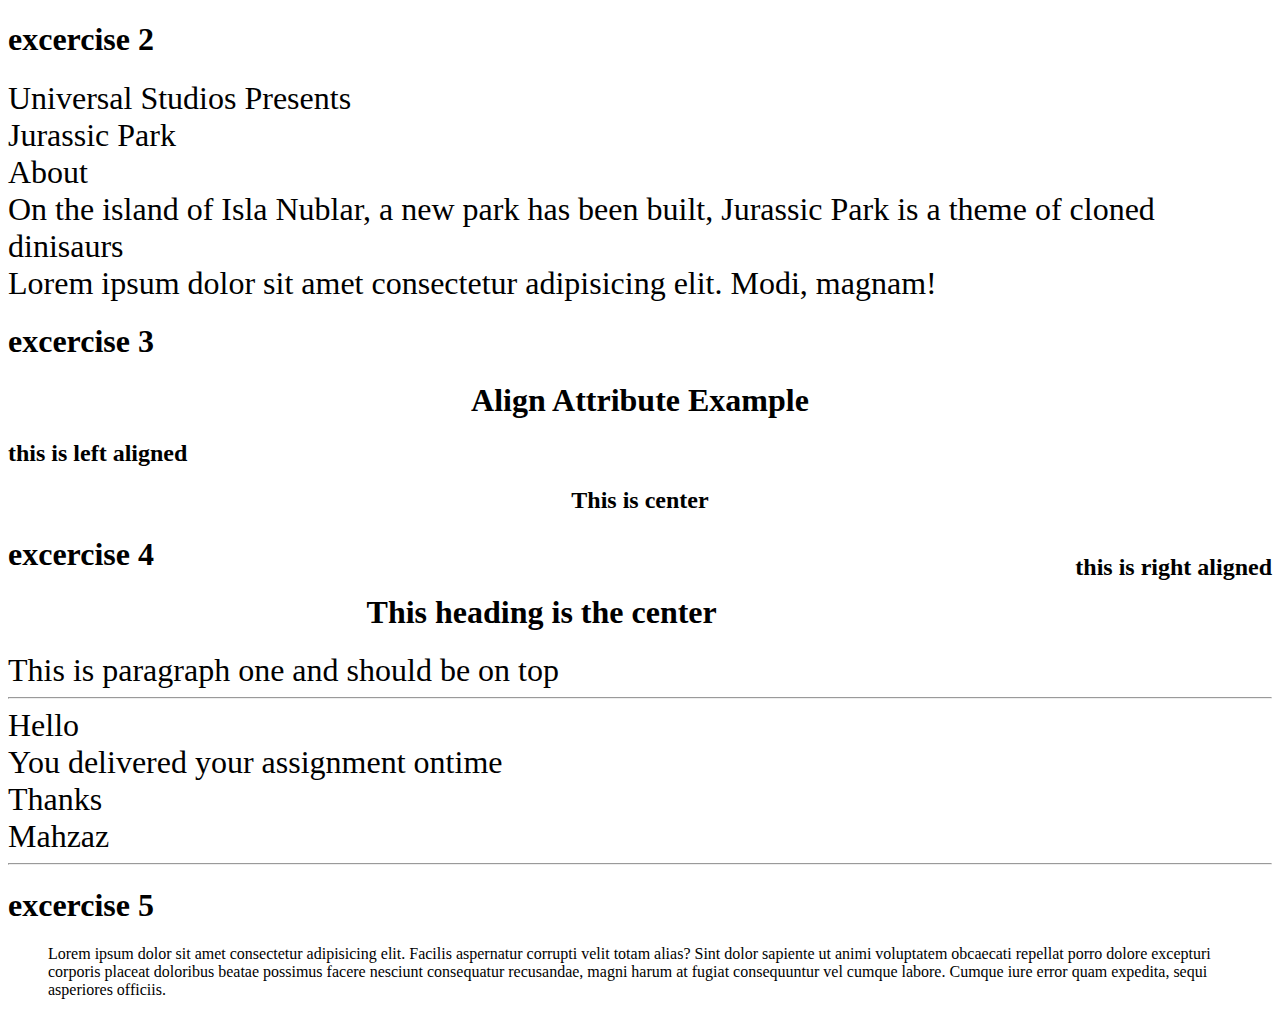
==== Lesson1/html/index.html @ 26eeb8f6 "first lesson web basic" ====
<!DOCTYPE html>
<html lang="en">
<head>
    <meta charset="UTF-8">
    <meta name="viewport" content="width=device-width, initial-scale=1.0">
    <title>Document</title>
    <link rel="icon" type="image/x-icon" href="../img/women.png">
    <link rel="stylesheet" href="../css/style.css">
</head>
<body>
    <h1>excercise 2</h1>
    <p>Universal Studios Presents</p>
    <p>Jurassic Park</p>
    <p>About</p>
    <p>On the island of Isla Nublar, a new park has been built, Jurassic Park is a theme of cloned dinisaurs</p>
    <p>Lorem ipsum dolor sit amet consectetur adipisicing elit. Modi, magnam!</p>
    
    <h1>excercise 3</h1>
    <center><h1>Align Attribute Example</h1></center>
    <h2>this is left aligned</h2>
    <center><h2>This is center</h2></center>
    <h2 style="float: right;">this is right aligned</h2>

    <h1>excercise 4</h1>
    <h1 style="text-align: center;">This heading is the center</h1>
    <p>This is paragraph one and should be on top</p>
    <hr>
    <p>Hello</p>
    <p>You delivered your assignment ontime</p>
    <p>Thanks</p>
    <p>Mahzaz</p>
    <hr>

    <h1>excercise 5</h1>
    <blockquote>Lorem ipsum dolor sit amet consectetur adipisicing elit. Facilis aspernatur corrupti velit totam alias? Sint dolor sapiente ut animi voluptatem obcaecati repellat porro dolore excepturi corporis placeat doloribus beatae possimus facere nesciunt consequatur recusandae, magni harum at fugiat consequuntur vel cumque labore. Cumque iure error quam expedita, sequi asperiores officiis.</blockquote>
</body>
</html>
---- Lesson1/css/style.css ----
p {
    font-size: 2rem;

    margin-left: auto;
    margin-right: auto;
    margin-top: auto;
    margin-bottom: auto;
}
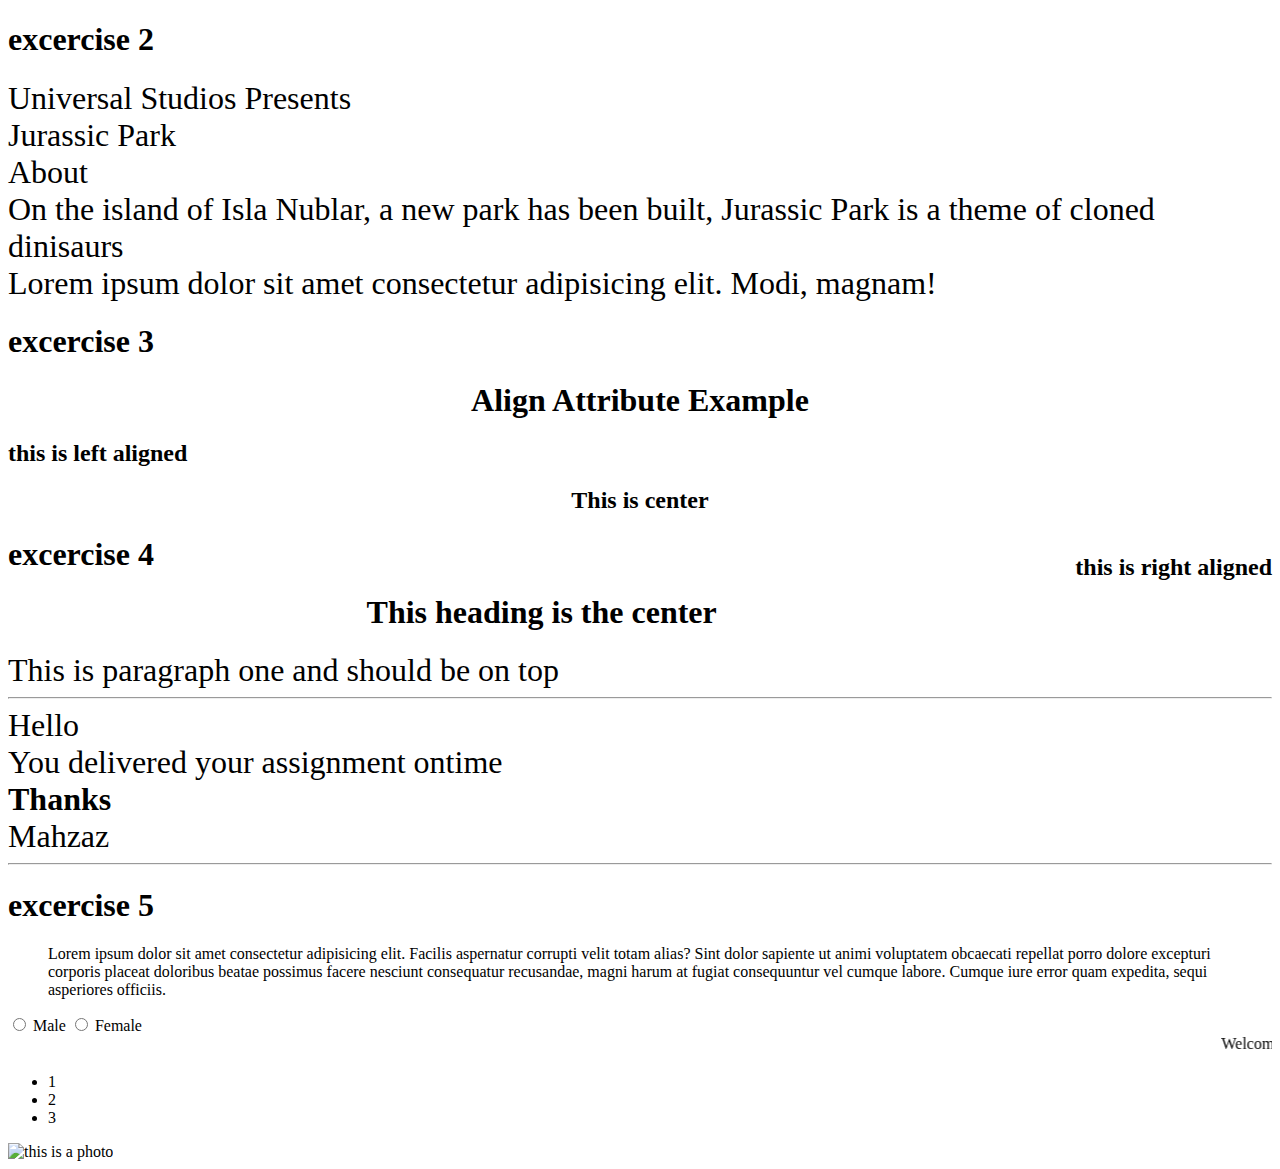
==== commit b4fbb239: "updated" ====
--- a/Lesson1/html/index.html
+++ b/Lesson1/html/index.html
@@ -1,37 +1,64 @@
 <!DOCTYPE html>
 <html lang="en">
-<head>
-    <meta charset="UTF-8">
-    <meta name="viewport" content="width=device-width, initial-scale=1.0">
+  <head>
+    <meta charset="UTF-8" />
+    <meta name="viewport" content="width=device-width, initial-scale=1.0" />
     <title>Document</title>
-    <link rel="icon" type="image/x-icon" href="../img/women.png">
-    <link rel="stylesheet" href="../css/style.css">
-</head>
-<body>
+    <link rel="icon" type="image/x-icon" href="../img/women.png" />
+    <link rel="stylesheet" href="../css/style.css" />
+  </head>
+  <body>
     <h1>excercise 2</h1>
     <p>Universal Studios Presents</p>
     <p>Jurassic Park</p>
     <p>About</p>
-    <p>On the island of Isla Nublar, a new park has been built, Jurassic Park is a theme of cloned dinisaurs</p>
-    <p>Lorem ipsum dolor sit amet consectetur adipisicing elit. Modi, magnam!</p>
-    
+    <p>
+      On the island of Isla Nublar, a new park has been built, Jurassic Park is
+      a theme of cloned dinisaurs
+    </p>
+    <p>
+      Lorem ipsum dolor sit amet consectetur adipisicing elit. Modi, magnam!
+    </p>
+
     <h1>excercise 3</h1>
     <center><h1>Align Attribute Example</h1></center>
     <h2>this is left aligned</h2>
     <center><h2>This is center</h2></center>
-    <h2 style="float: right;">this is right aligned</h2>
+    <h2 style="float: right">this is right aligned</h2>
 
     <h1>excercise 4</h1>
-    <h1 style="text-align: center;">This heading is the center</h1>
+    <h1 style="text-align: center">This heading is the center</h1>
     <p>This is paragraph one and should be on top</p>
-    <hr>
+    <hr />
     <p>Hello</p>
     <p>You delivered your assignment ontime</p>
-    <p>Thanks</p>
+    <p><b>Thanks</b></p>
     <p>Mahzaz</p>
-    <hr>
+    <hr />
 
     <h1>excercise 5</h1>
-    <blockquote>Lorem ipsum dolor sit amet consectetur adipisicing elit. Facilis aspernatur corrupti velit totam alias? Sint dolor sapiente ut animi voluptatem obcaecati repellat porro dolore excepturi corporis placeat doloribus beatae possimus facere nesciunt consequatur recusandae, magni harum at fugiat consequuntur vel cumque labore. Cumque iure error quam expedita, sequi asperiores officiis.</blockquote>
-</body>
-</html>+    <blockquote>
+      Lorem ipsum dolor sit amet consectetur adipisicing elit. Facilis
+      aspernatur corrupti velit totam alias? Sint dolor sapiente ut animi
+      voluptatem obcaecati repellat porro dolore excepturi corporis placeat
+      doloribus beatae possimus facere nesciunt consequatur recusandae, magni
+      harum at fugiat consequuntur vel cumque labore. Cumque iure error quam
+      expedita, sequi asperiores officiis.
+    </blockquote>
+    <input type="radio" name="gr1" /> Male
+    <input type="radio" name="gr1" /> Female
+    <marquee> Welcome</marquee>
+
+    <ul>
+      <li>1</li>
+      <li>2</li>
+      <li>3</li>
+    </ul>
+
+    <img
+      src="https://img.freepik.com/free-photo/erawan-waterfall-autumn-thailand-beautiful-waterfall-with-emerald-pool-nature_335224-777.jpg?w=2000"
+      alt="this is a photo"
+    />
+
+  </body>
+</html>
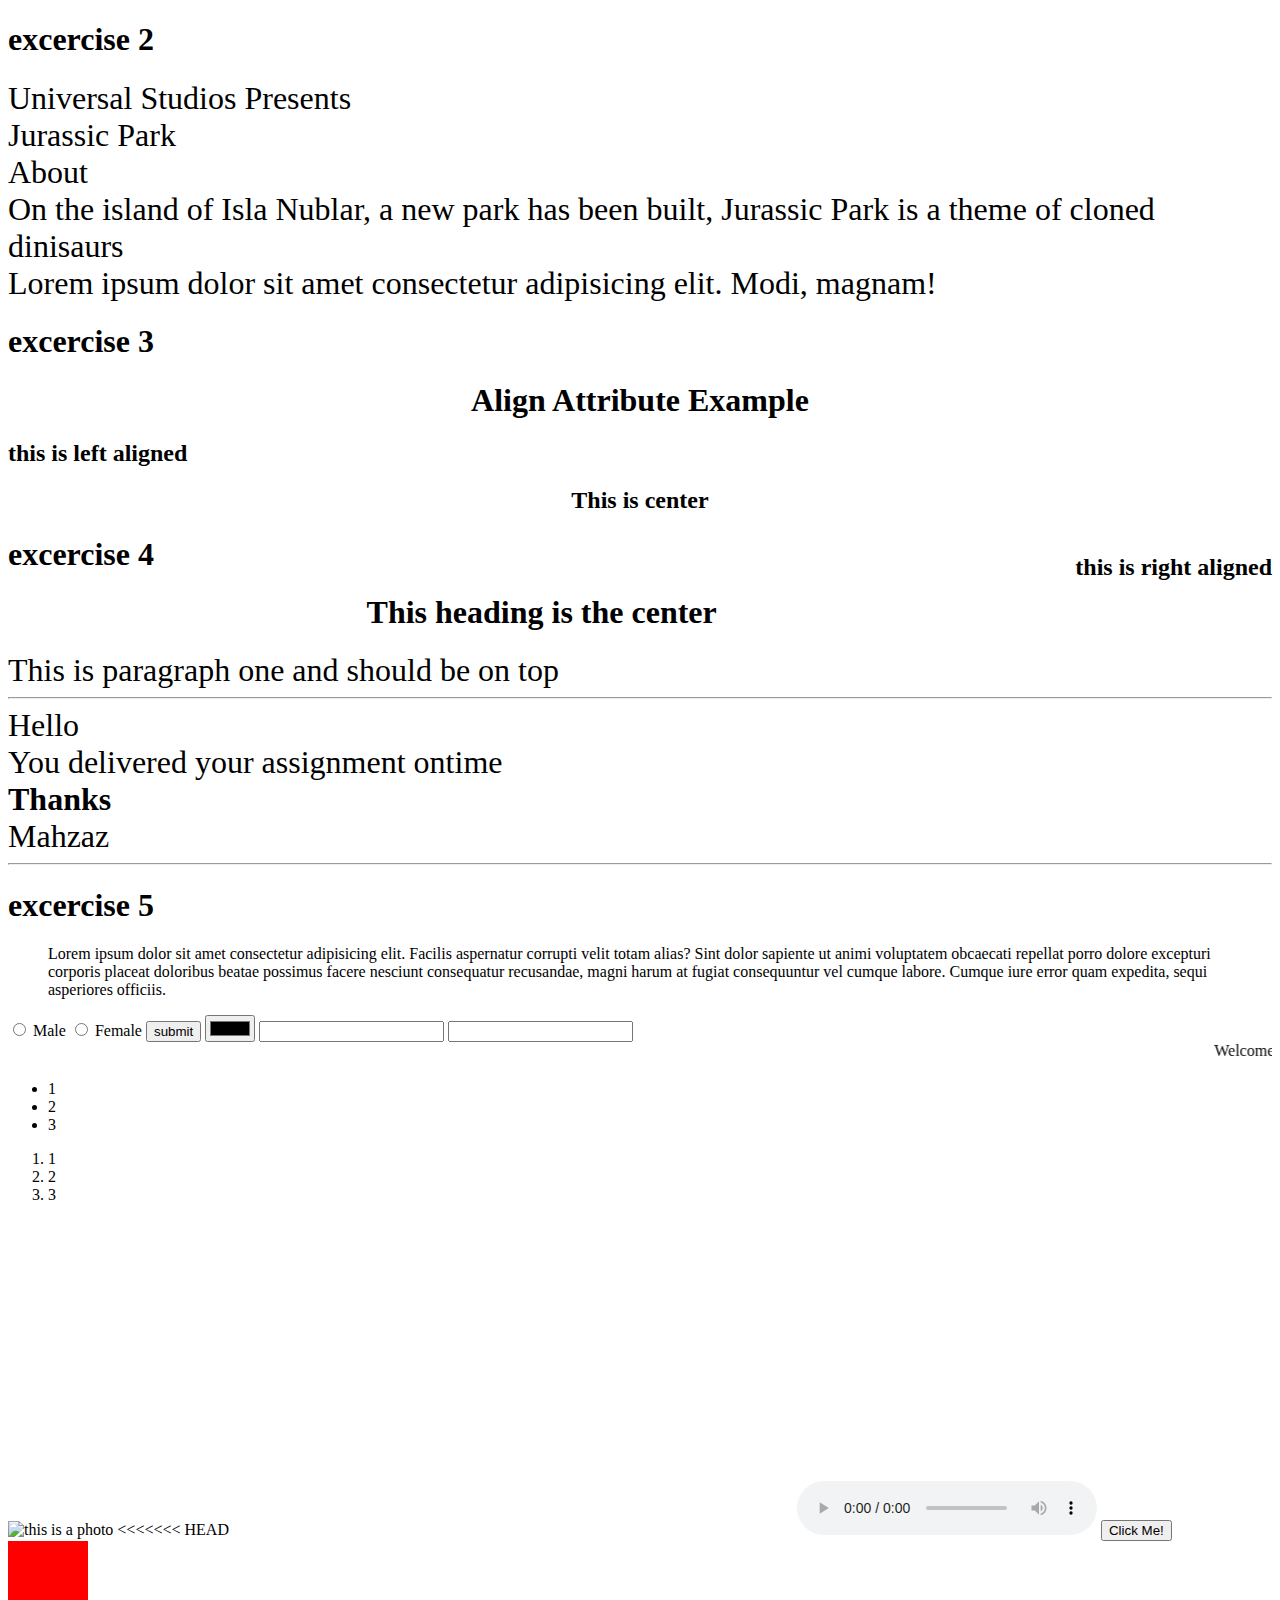
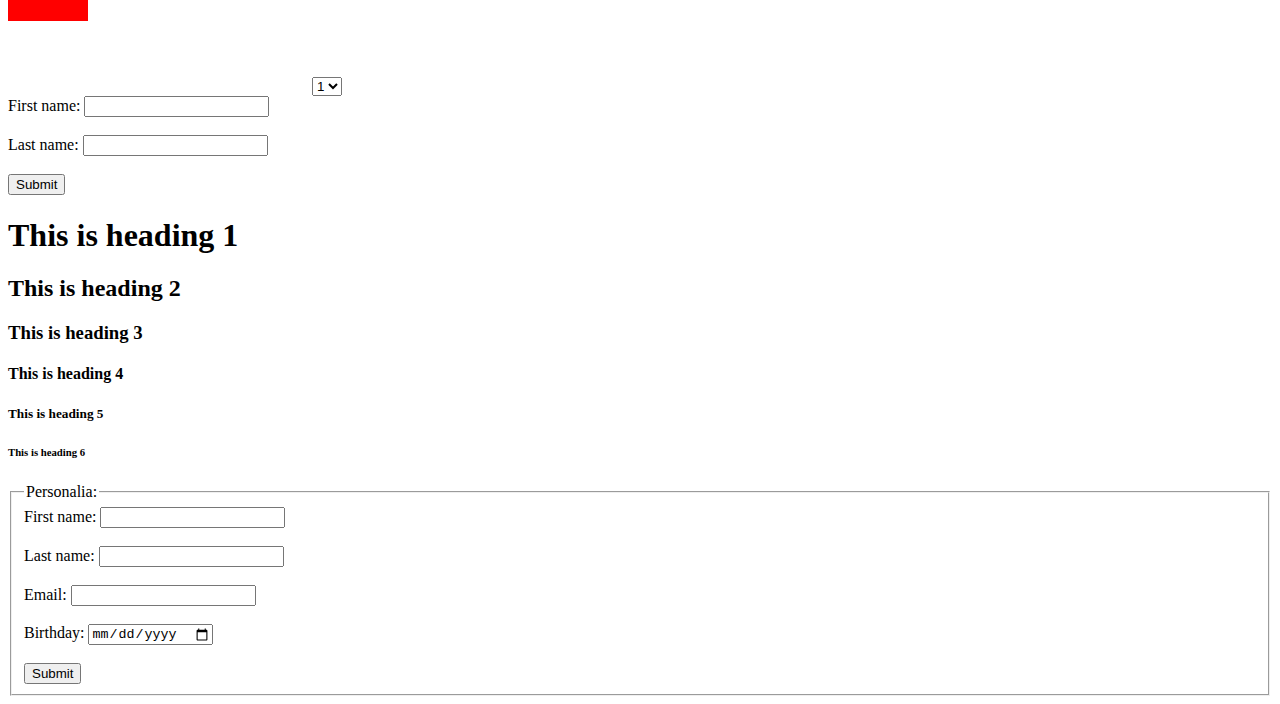
==== commit a8b03da2: "updated" ====
--- a/Lesson1/html/index.html
+++ b/Lesson1/html/index.html
@@ -47,6 +47,10 @@
     </blockquote>
     <input type="radio" name="gr1" /> Male
     <input type="radio" name="gr1" /> Female
+    <input type="button" value="submit" />
+    <input type="color" name="" id="" />
+    <input type="text" />
+    <input type="password" name="" id="" />
     <marquee> Welcome</marquee>
 
     <ul>
@@ -55,10 +59,80 @@
       <li>3</li>
     </ul>
 
+    <ol>
+      <li>1</li>
+      <li>2</li>
+      <li>3</li>
+    </ol>
     <img
       src="https://img.freepik.com/free-photo/erawan-waterfall-autumn-thailand-beautiful-waterfall-with-emerald-pool-nature_335224-777.jpg?w=2000"
       alt="this is a photo"
     />
 
+    <<<<<<< HEAD
+    <iframe
+      width="560"
+      height="315"
+      src="https://www.youtube.com/embed/VQtopOUQExw"
+      title="YouTube video player"
+      frameborder="0"
+      allow="accelerometer; autoplay; clipboard-write; encrypted-media; gyroscope; picture-in-picture; web-share"
+      allowfullscreen
+    ></iframe>
+
+    <audio controls>
+      <source src="horse.ogg" type="audio/ogg" />
+      <source src="horse.mp3" type="audio/mpeg" />
+      Your browser does not support the audio tag.
+    </audio>
+
+    <button type="button">Click Me!</button>
+
+    <canvas id="myCanvas">
+      Your browser does not support the canvas tag.
+    </canvas>
+
+    <script>
+      let canvas = document.getElementById("myCanvas");
+      let ctx = canvas.getContext("2d");
+      ctx.fillStyle = "#FF0000";
+      ctx.fillRect(0, 0, 80, 80);
+    </script>
+
+    <select>
+      <option value="1">1</option>
+      <option value="2">2</option>
+      <option value="3">3</option>
+    </select>
+
+    <form action="/action_page.php" method="get">
+      <label for="fname">First name:</label>
+      <input type="text" id="fname" name="fname" /><br /><br />
+      <label for="lname">Last name:</label>
+      <input type="text" id="lname" name="lname" /><br /><br />
+      <input type="submit" value="Submit" />
+    </form>
+
+    <h1>This is heading 1</h1>
+    <h2>This is heading 2</h2>
+    <h3>This is heading 3</h3>
+    <h4>This is heading 4</h4>
+    <h5>This is heading 5</h5>
+    <h6>This is heading 6</h6>
+
+    <form action="/action_page.php">
+      <fieldset>
+        <legend>Personalia:</legend>
+        <label for="fname">First name:</label>
+        <input type="text" id="fname" name="fname" /><br /><br />
+        <label for="lname">Last name:</label>
+        <input type="text" id="lname" name="lname" /><br /><br />
+        <label for="email">Email:</label>
+        <input type="email" id="email" name="email" /><br /><br />
+        <label for="birthday">Birthday:</label>
+        <input type="date" id="birthday" name="birthday" /><br /><br />
+        <input type="submit" value="Submit" />
+      </fieldset>
+    </form>
   </body>
 </html>
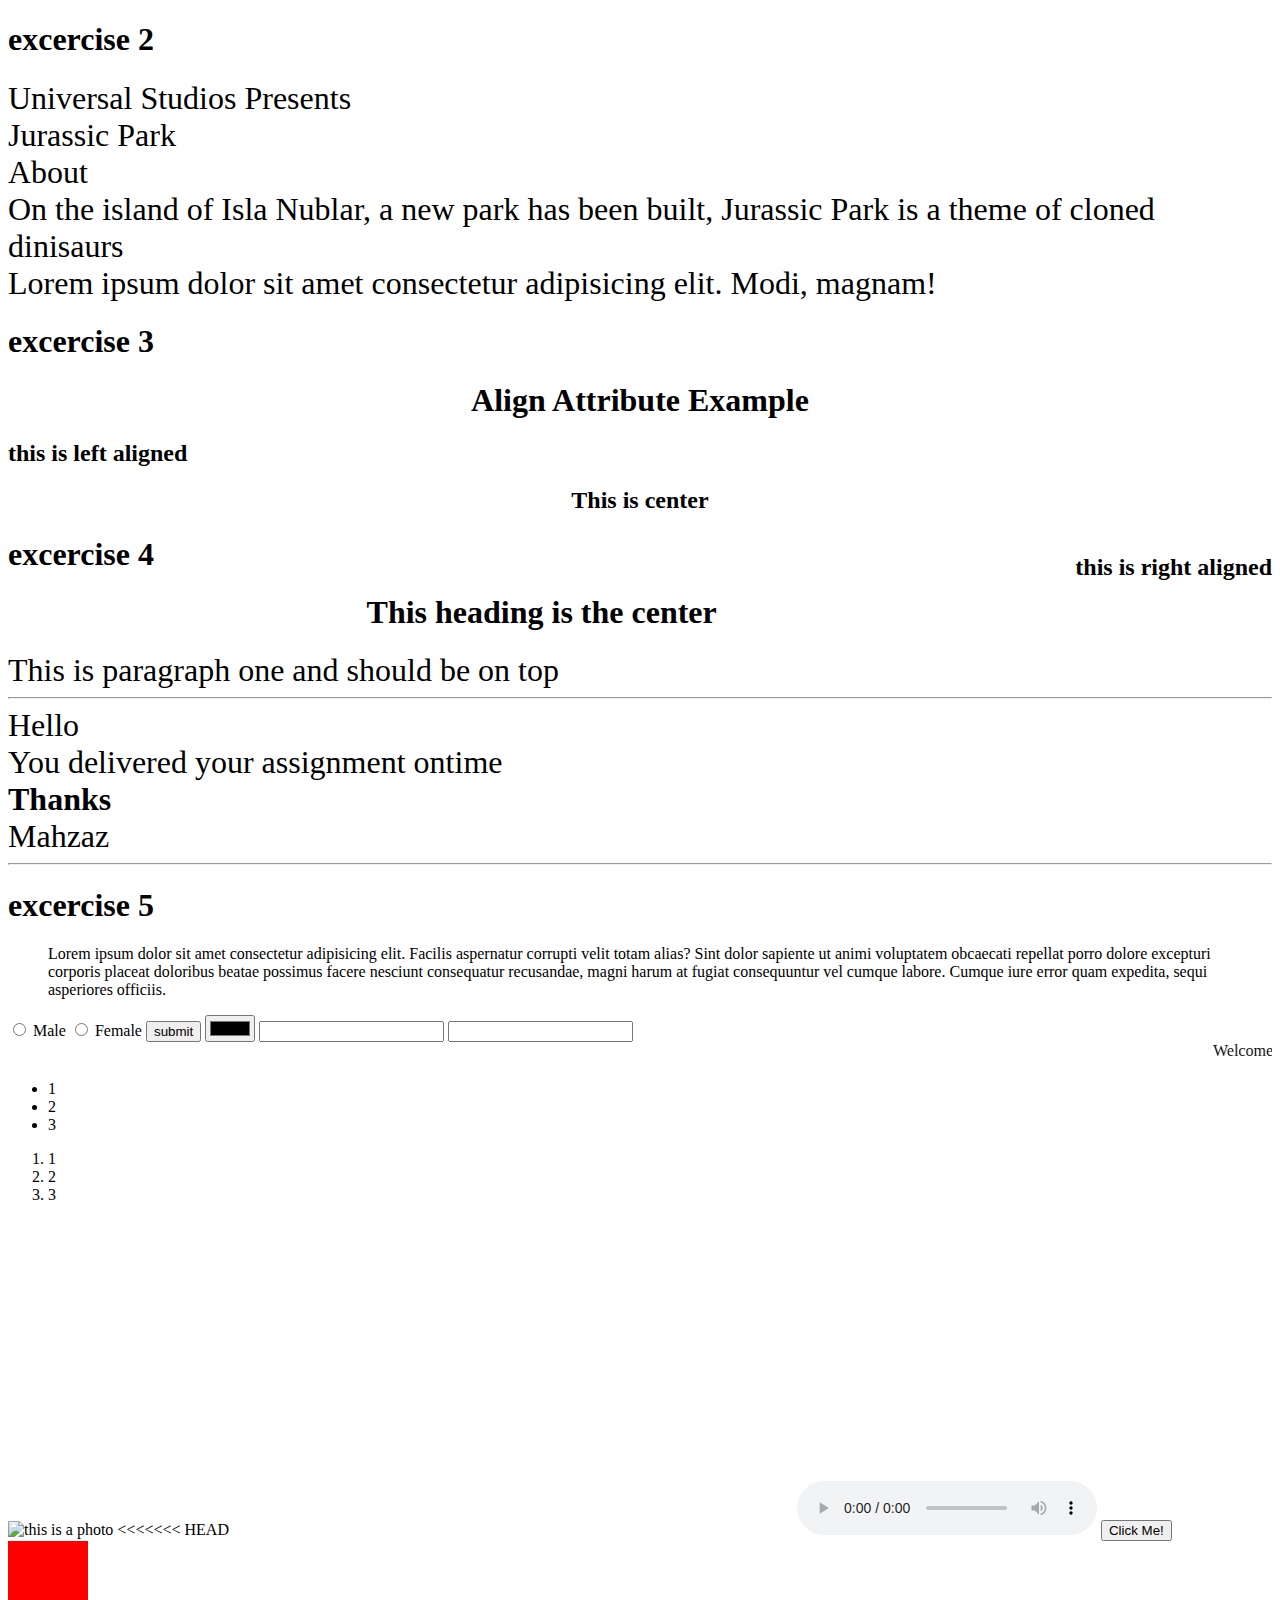
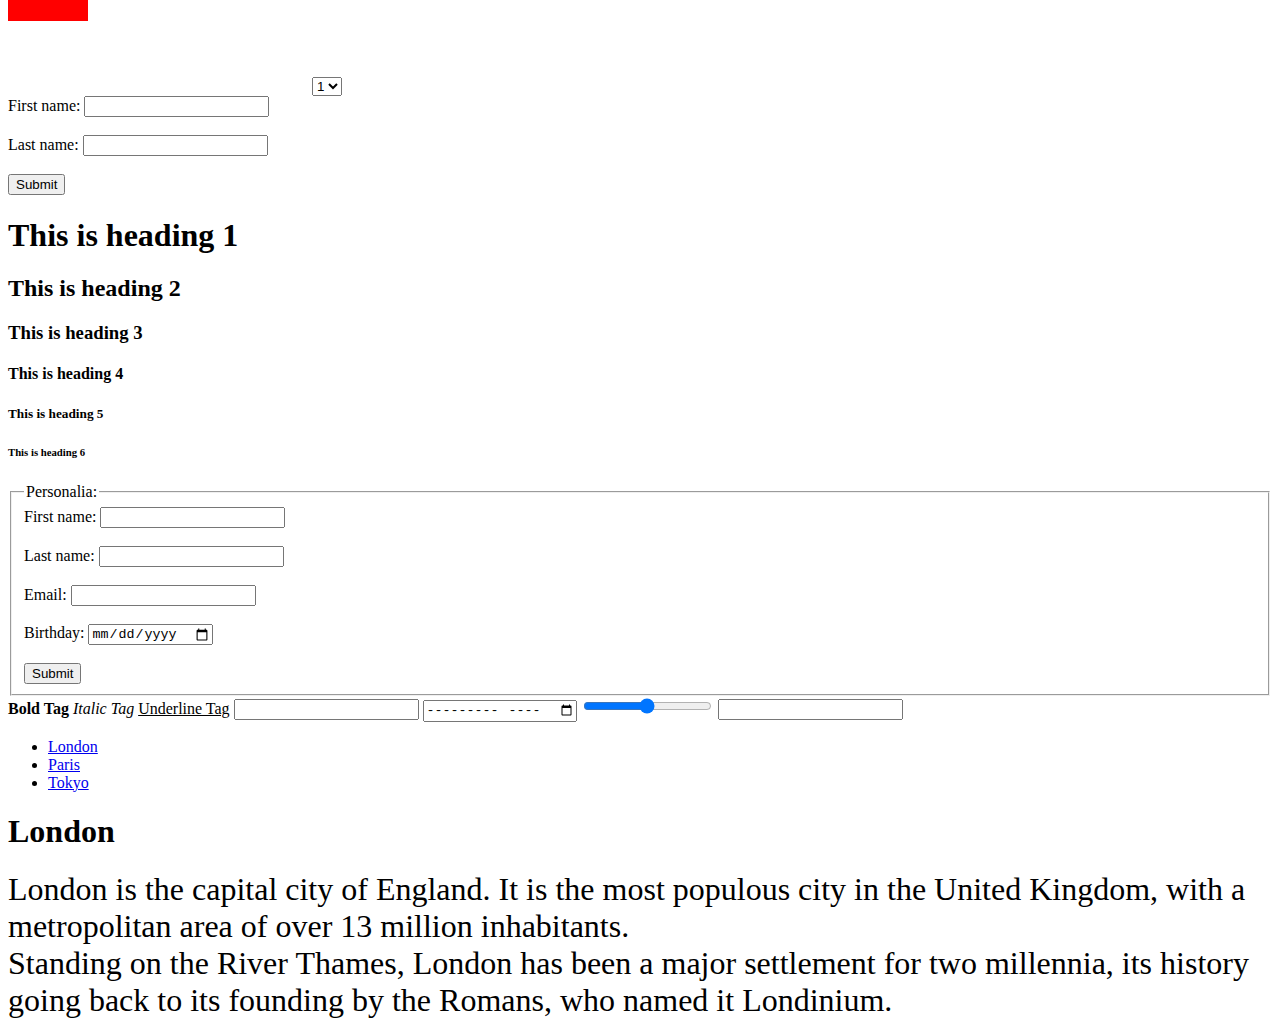
==== commit 31d6f2b3: "updated" ====
--- a/Lesson1/html/index.html
+++ b/Lesson1/html/index.html
@@ -134,5 +134,30 @@
         <input type="submit" value="Submit" />
       </fieldset>
     </form>
+
+    <b> Bold Tag </b>
+    <i> Italic Tag </i>
+    <u> Underline Tag</u>
+
+    <input type="datetime" name="" id="">
+    <input type="month" name="" id="">
+    <input type="range" name="" id="">
+    <input type="search" name="" id="">
+
+    <section>
+      <nav>
+        <ul>
+          <li><a href="#">London</a></li>
+          <li><a href="#">Paris</a></li>
+          <li><a href="#">Tokyo</a></li>
+        </ul>
+      </nav>
+      
+      <article>
+        <h1>London</h1>
+        <p>London is the capital city of England. It is the most populous city in the  United Kingdom, with a metropolitan area of over 13 million inhabitants.</p>
+        <p>Standing on the River Thames, London has been a major settlement for two millennia, its history going back to its founding by the Romans, who named it Londinium.</p>
+      </article>
+    </section>
   </body>
 </html>
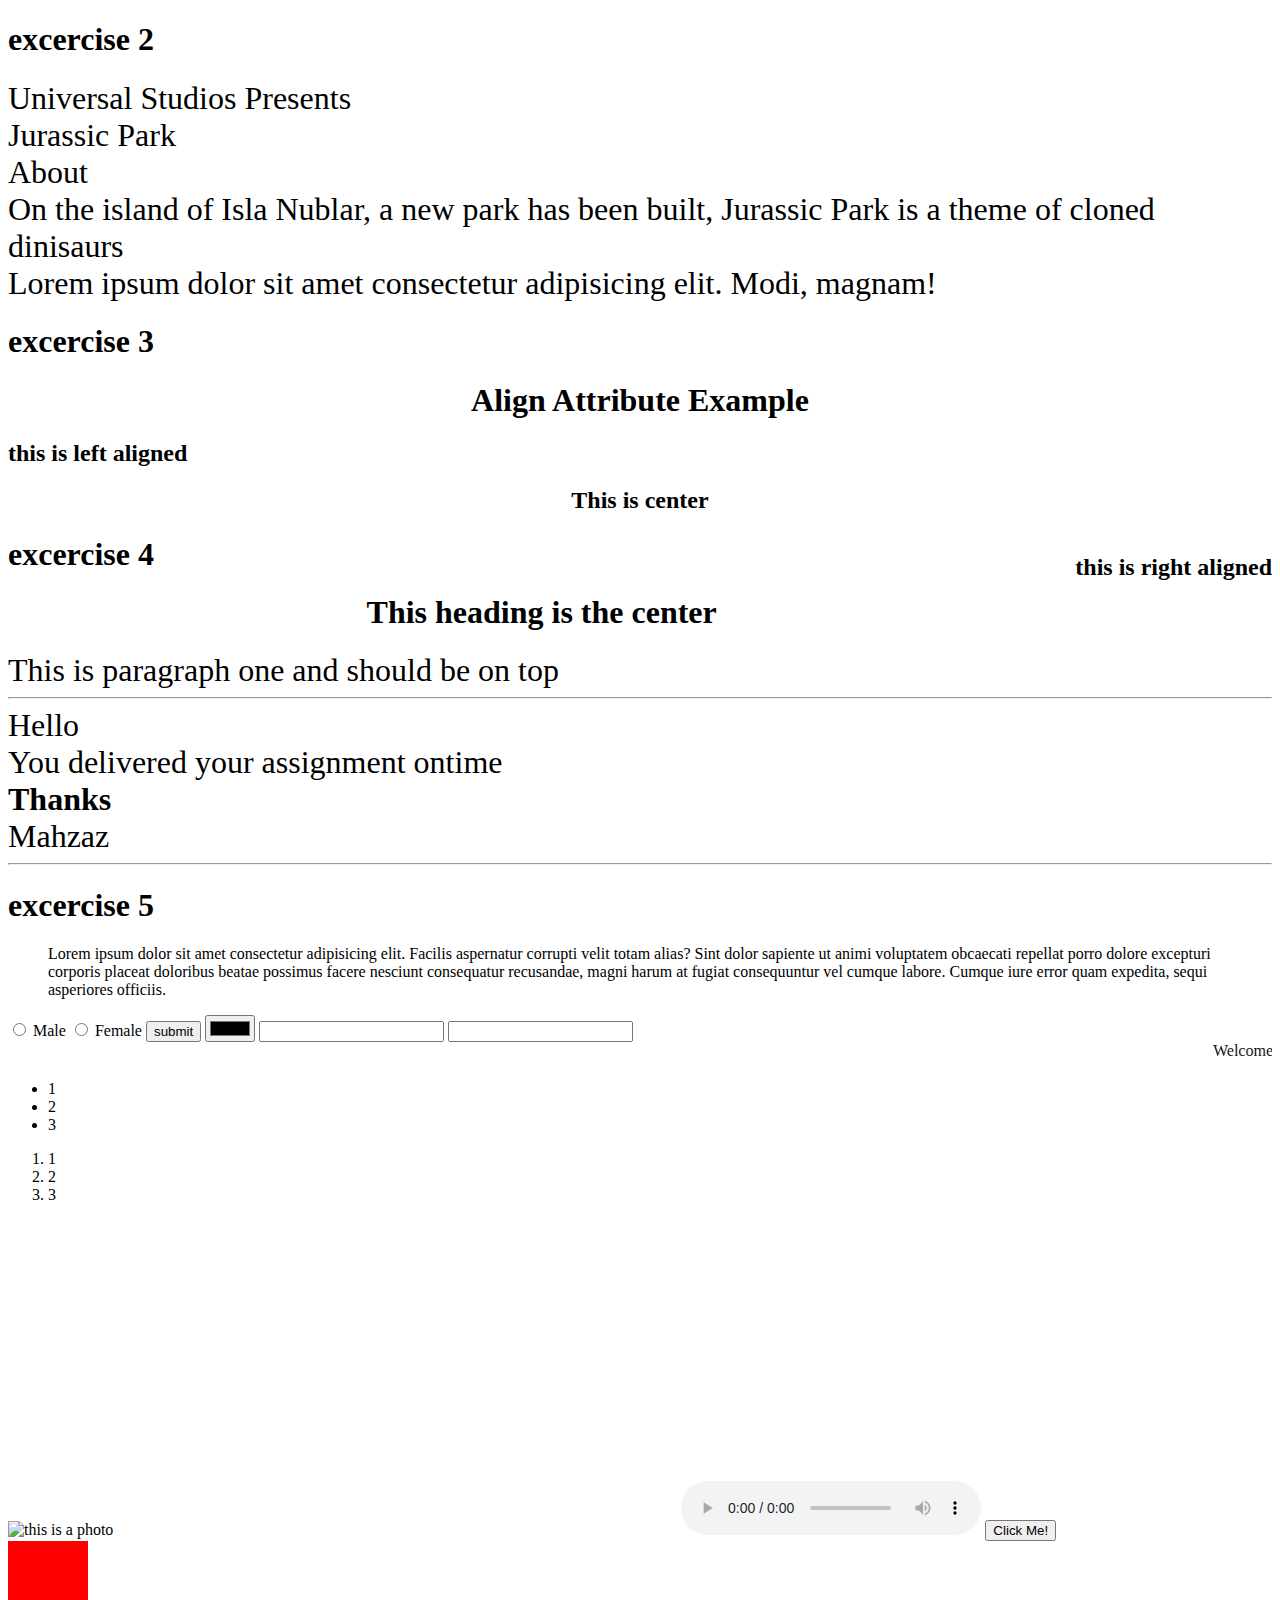
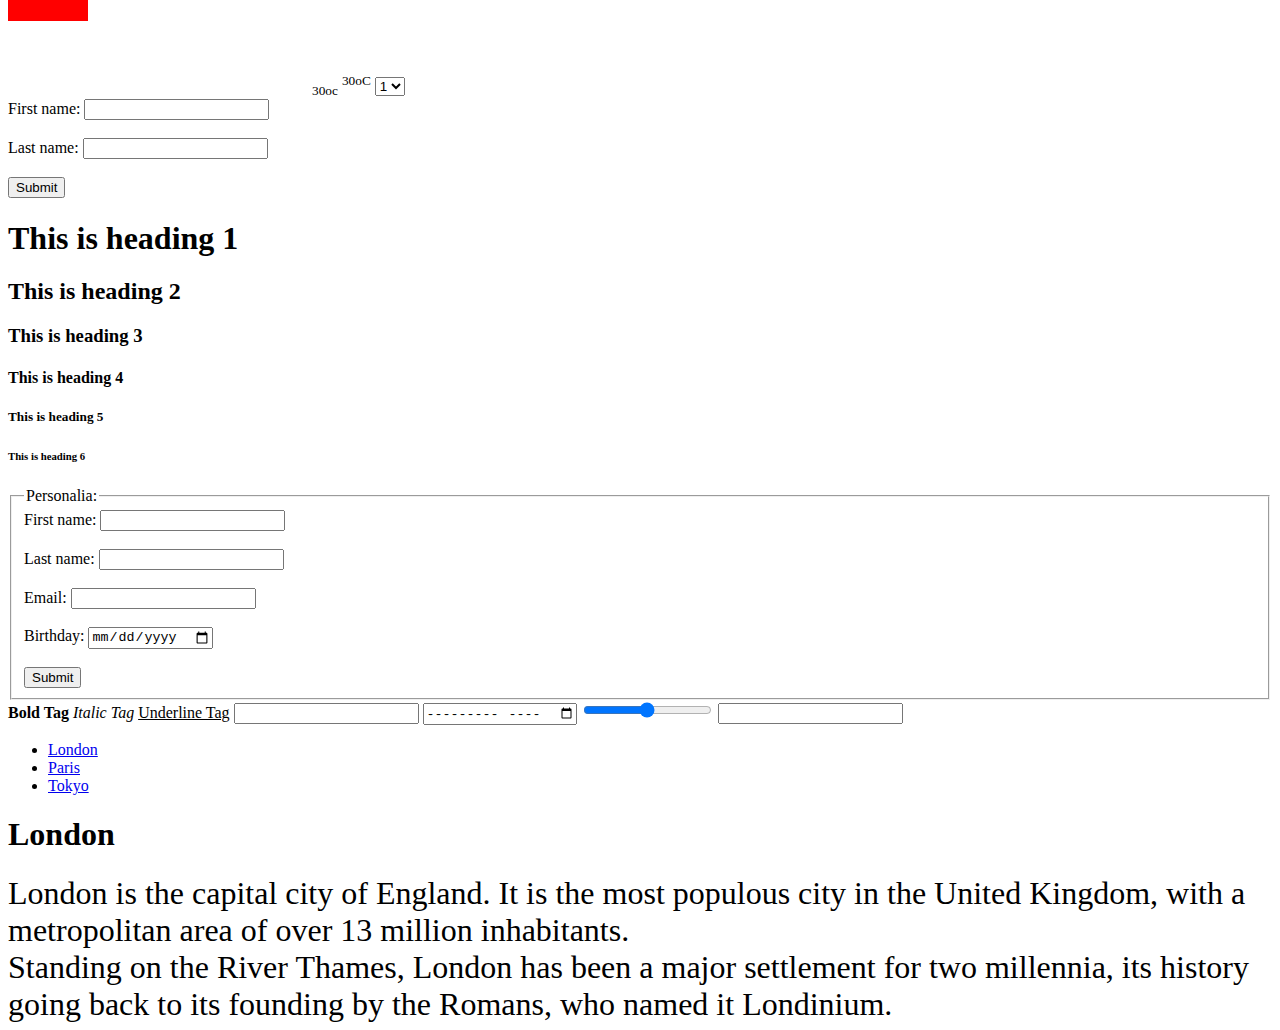
==== commit 64eeb56c: "updated" ====
--- a/Lesson1/html/index.html
+++ b/Lesson1/html/index.html
@@ -69,7 +69,7 @@
       alt="this is a photo"
     />
 
-    <<<<<<< HEAD
+
     <iframe
       width="560"
       height="315"
@@ -98,6 +98,9 @@
       ctx.fillStyle = "#FF0000";
       ctx.fillRect(0, 0, 80, 80);
     </script>
+
+    <sub>30oc</sub>
+    <sup>30oC</sup>
 
     <select>
       <option value="1">1</option>
